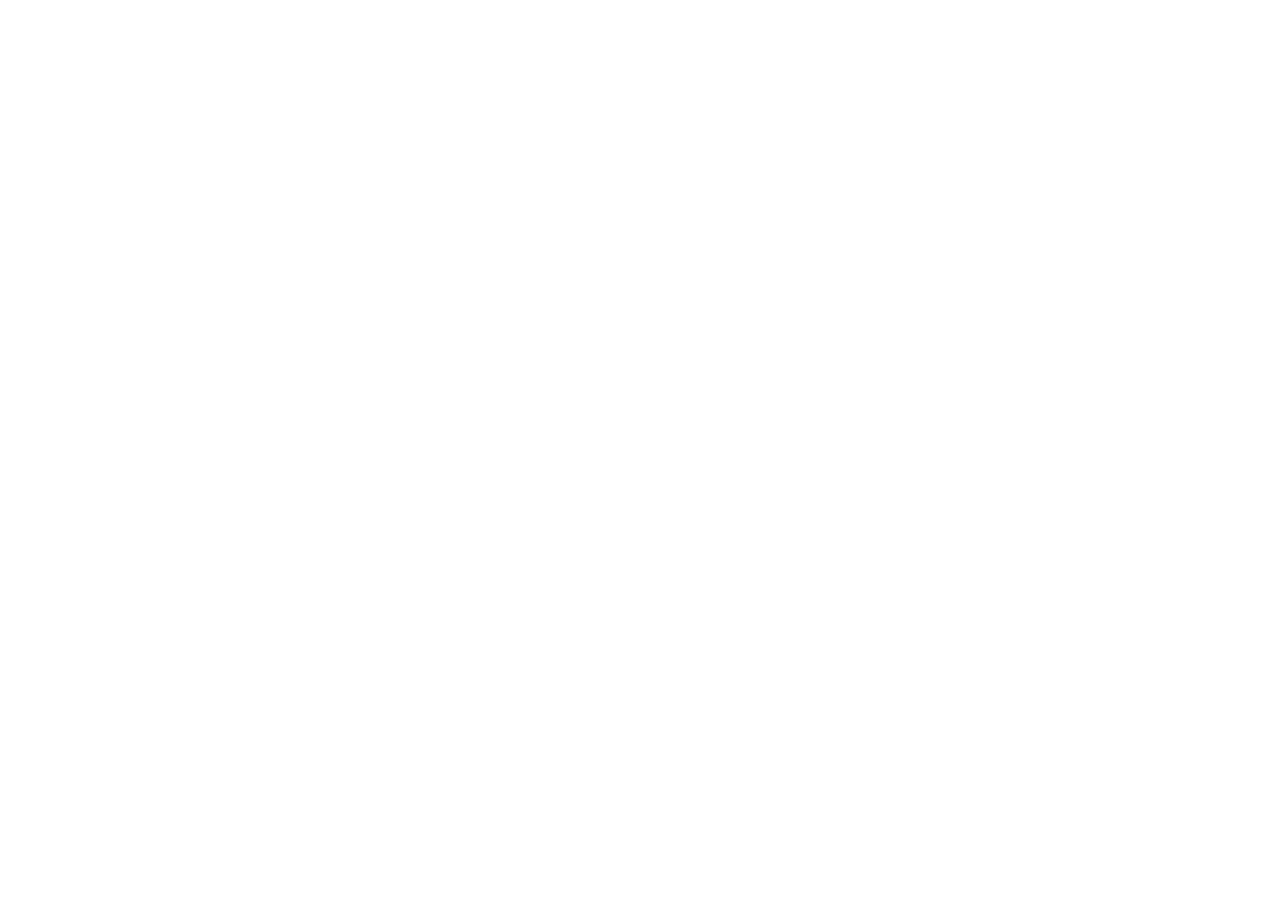
==== src/WebViewer/test/test.html @ 6e2ccafe "Started conversion of project for online viewer" ====
<!DOCTYPE html PUBLIC "-//W3C//DTD XHTML 1.0 Strict//EN" "http://www.w3.org/TR/xhtml1/DTD/xhtml1-strict.dtd">
<html xmlns="http://www.w3.org/1999/xhtml" xml:lang="en" lang="en" dir="ltr">
<head>
	<meta http-equiv="Content-Type" content="text/html; charset=utf-8" />
	<title>Endless Paths Collage</title>
	<script type="text/javascript" src="swfobject.js"></script>
</head>
<body>
<div id="collage-view"></div>
<script type="text/javascript">
  var filename= "collageView.swf?seed=" + (Math.floor(Math.random()*99999999)).toString();
  var flashvars = {};
  var params = {};
  var attributes = {};
  swfobject.embedSWF(filename, "collage-view", "640", "480", "10.0.0", "expressInstall.swf", flashvars, params, attributes);
</script>
</body>
</html>
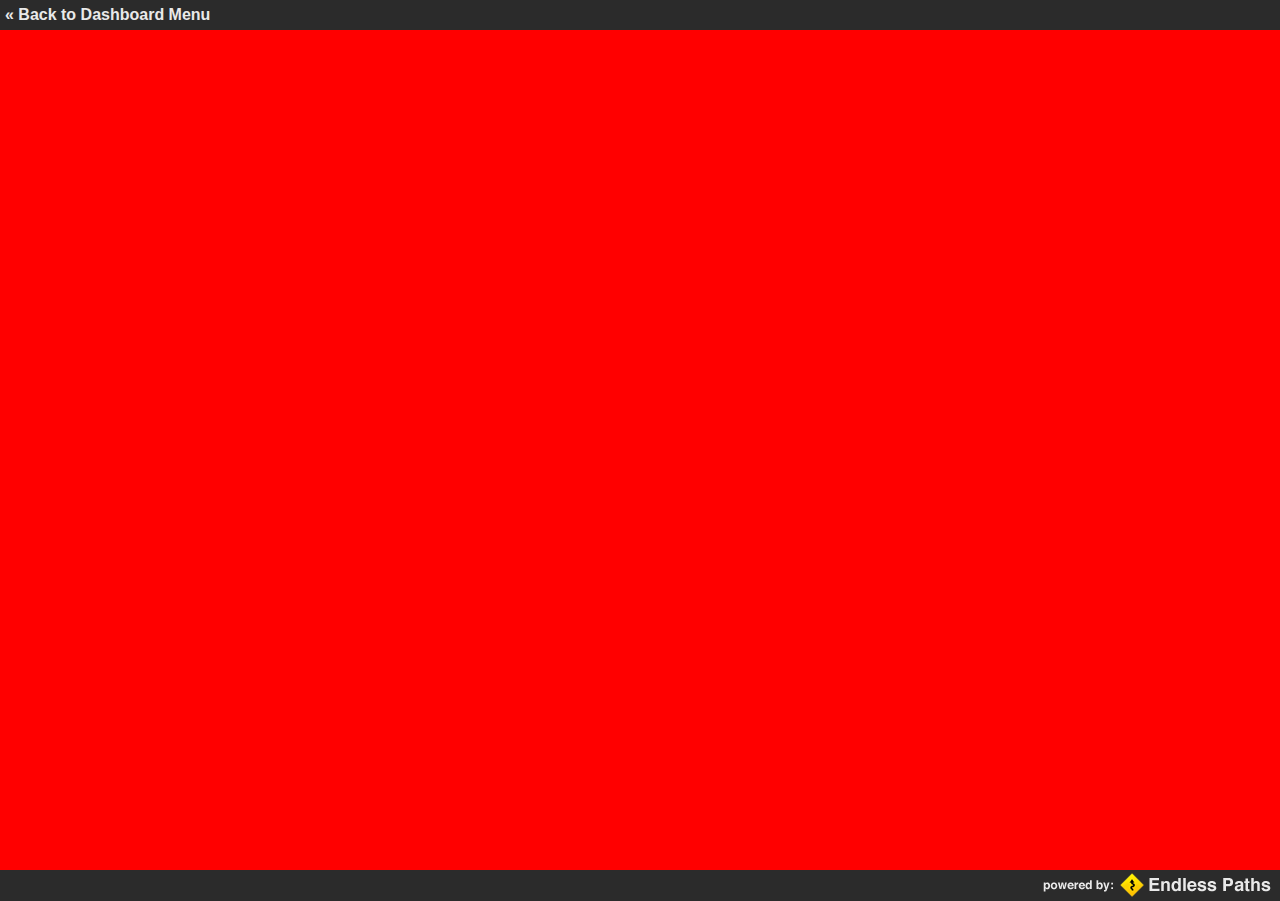
==== commit 5e2f0443: "basic styling for the online dashboard viewer" ====
--- a/src/WebViewer/test/test.html
+++ b/src/WebViewer/test/test.html
@@ -4,15 +4,67 @@
 	<meta http-equiv="Content-Type" content="text/html; charset=utf-8" />
 	<title>Endless Paths Collage</title>
 	<script type="text/javascript" src="swfobject.js"></script>
-</head>
+	<style>
+	 	body{
+			margin:0;
+			padding:0;
+			background:#2b2b2b;
+			color:#e9e9e9;
+			font-family: Helvetica, verdana, arial, sans-serif;
+		}
+	
+		#wrapper {
+		    background:#FF0000;
+		    position: absolute;
+		    top: 30px;
+		    left: 0;
+		    right: 0;
+		    bottom: 30px;
+			*width:expression(document.body.clientWidth);	
+			*height:expression(document.body.clientHeight-60);	
+		}
+
+		#footer {
+		    background:#2b2b2b;
+		    position: absolute;
+		    height: 24px;
+		    left: 0;
+		    right: 0;
+		    bottom: 3px;
+			text-align:right;
+			padding:3px 5px 0px;
+			*width:expression(document.body.clientWidth);	
+		}
+
+		#header {
+		    background:#2b2b2b;
+		    position: absolute;
+		    height: 18px;
+		    left: 0;
+		    right: 0;
+		    top: 0px;
+			padding:6px 5px;
+			font-weight:bold;
+			*width:expression(document.body.clientWidth);	
+		}
+
+	</style></head>
 <body>
-<div id="collage-view"></div>
+<div id="header">
+	&laquo; Back to Dashboard Menu
+</div>
+<div id="wrapper">
+	<div id="collage-view" ></div>
+</div>
+<div id="footer">
+	<img src="sm_endless_paths_icon.png" />
+</div>
 <script type="text/javascript">
-  var filename= "collageView.swf?seed=" + (Math.floor(Math.random()*99999999)).toString();
-  var flashvars = {};
+  var filename= "collage_view.swf?seed=" + (Math.floor(Math.random()*99999999)).toString();
+  var flashvars = {dashboard_url:"avatar.clg"};
   var params = {};
   var attributes = {};
-  swfobject.embedSWF(filename, "collage-view", "640", "480", "10.0.0", "expressInstall.swf", flashvars, params, attributes);
+  swfobject.embedSWF(filename, "collage-view", '100%', '100%', "10.0.0", "expressInstall.swf", flashvars, params, attributes);
 </script>
 </body>
 </html>
